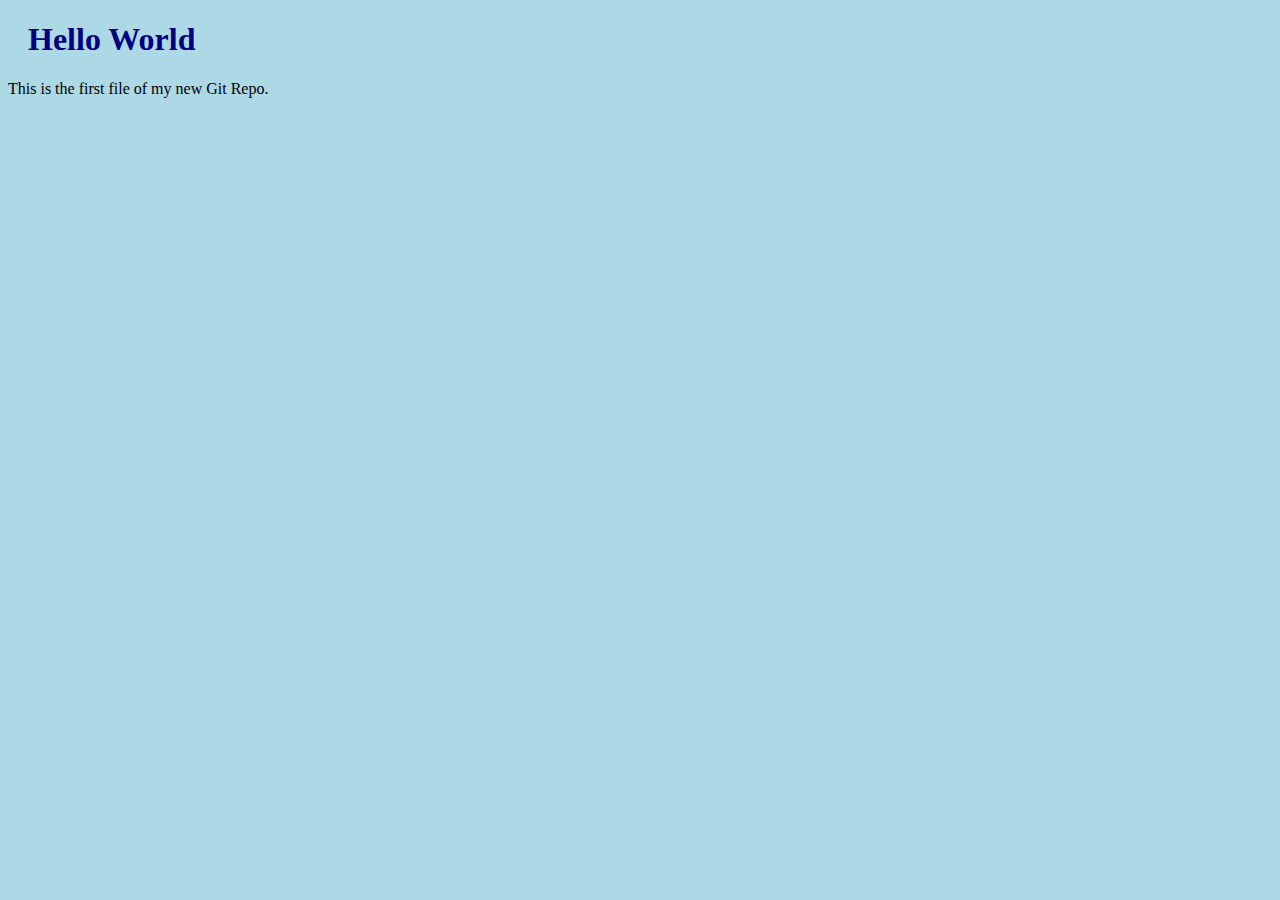
==== index.html @ 69c95109 "initial hello world barebones" ====
<!DOCTYPE html>
<html>
    <head>
        <title>Hello World!</title>
        <link rel="stylesheet" href="bluestyle.css">
    </head>
    <body>
        
        <h1>Hello World</h1>
        <p> This is the first file of my new Git Repo.</p>
        
    </body>
</html>
---- bluestyle.css ----
body {
    background-color:lightblue;
    }
    h1 {
        color:navy;
        margin-left: 20px;
    }
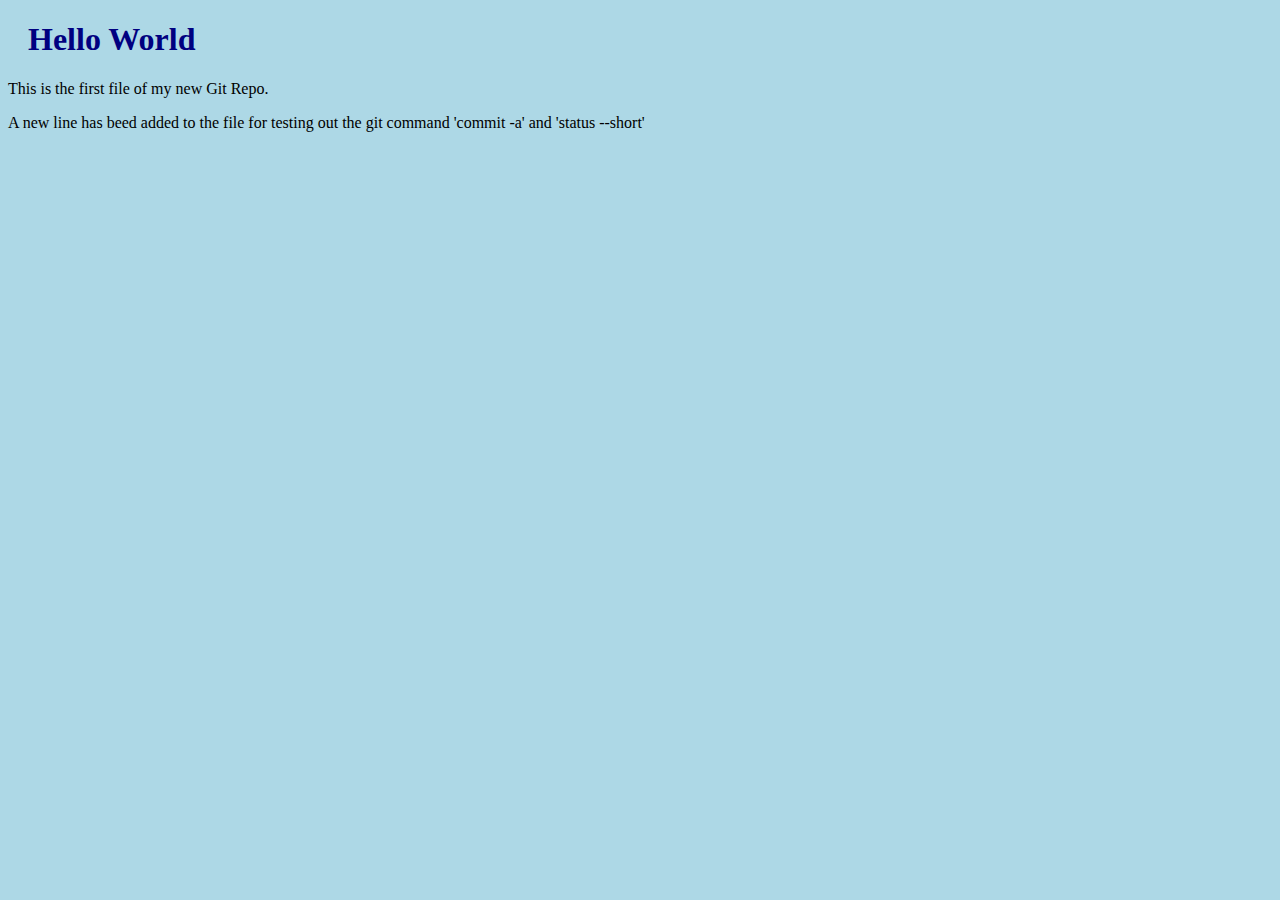
==== commit dafee02f: "Updated index.html with a new line" ====
--- a/index.html
+++ b/index.html
@@ -8,6 +8,8 @@
         
         <h1>Hello World</h1>
         <p> This is the first file of my new Git Repo.</p>
+        <p>A new line has beed added to the file for testing out the git command 
+            'commit -a' and 'status --short'</p>
         
     </body>
 </html>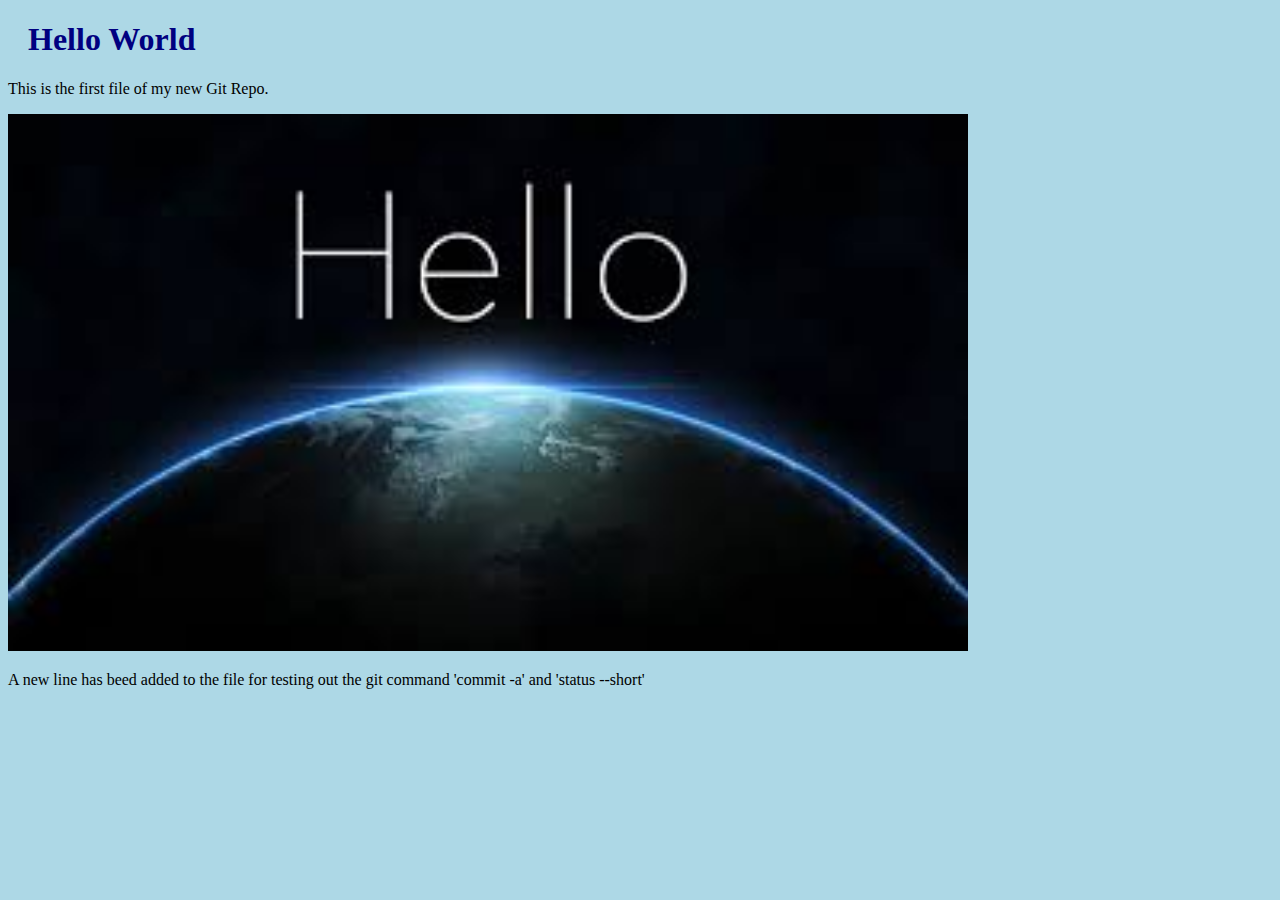
==== commit 5ab63d21: "added a new jpeg and showed it on index.html" ====
--- a/index.html
+++ b/index.html
@@ -8,6 +8,7 @@
         
         <h1>Hello World</h1>
         <p> This is the first file of my new Git Repo.</p>
+        <div><img src="img_hello_world.jpeg" alt="Hello World from Space" style="width:100%;max-width:960px"></div>
         <p>A new line has beed added to the file for testing out the git command 
             'commit -a' and 'status --short'</p>
         
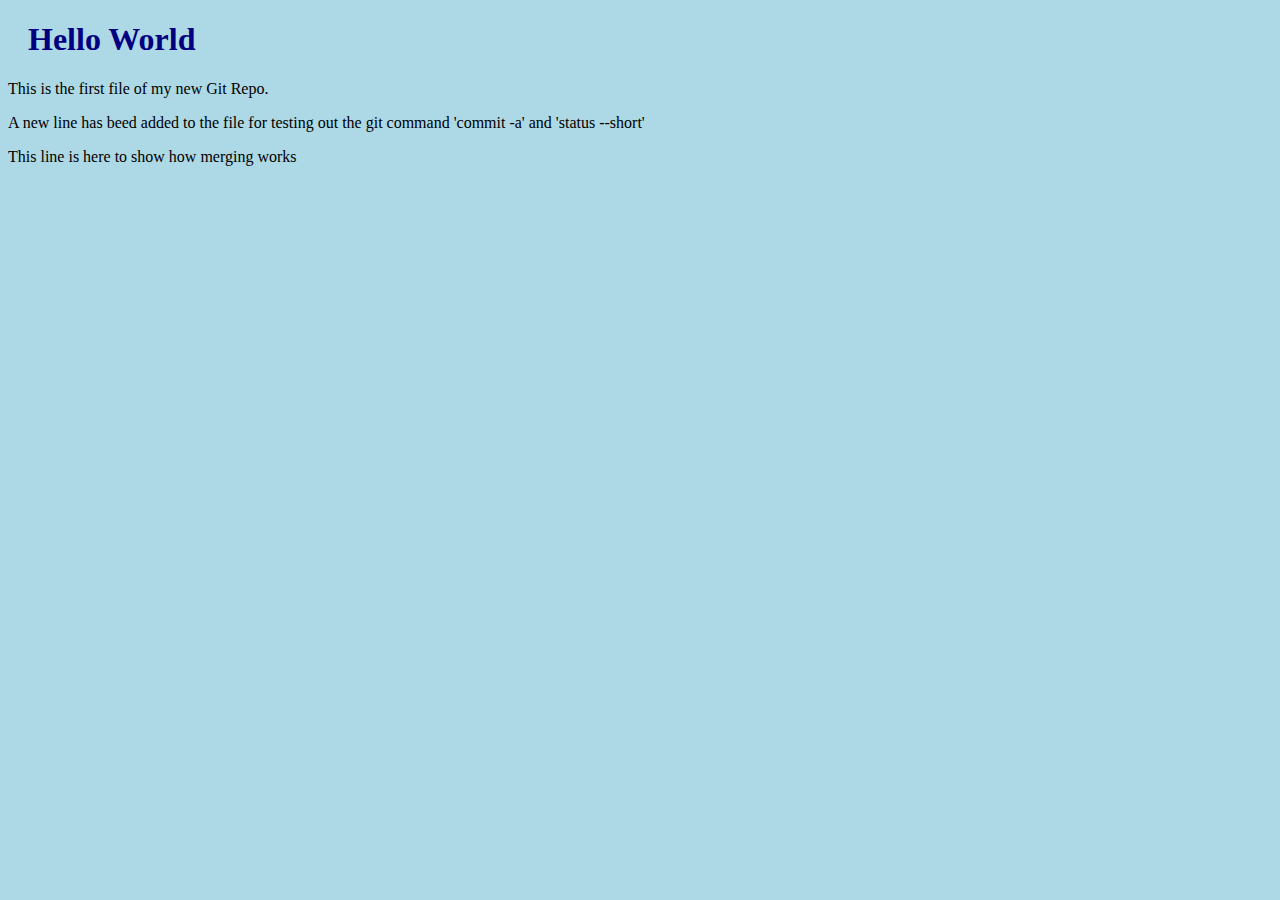
==== commit b2603d72: "This is for practicing adding and changing branches" ====
--- a/index.html
+++ b/index.html
@@ -8,9 +8,9 @@
         
         <h1>Hello World</h1>
         <p> This is the first file of my new Git Repo.</p>
-        <div><img src="img_hello_world.jpeg" alt="Hello World from Space" style="width:100%;max-width:960px"></div>
         <p>A new line has beed added to the file for testing out the git command 
             'commit -a' and 'status --short'</p>
+        <p>This line is here to show how merging works</p>
         
     </body>
 </html>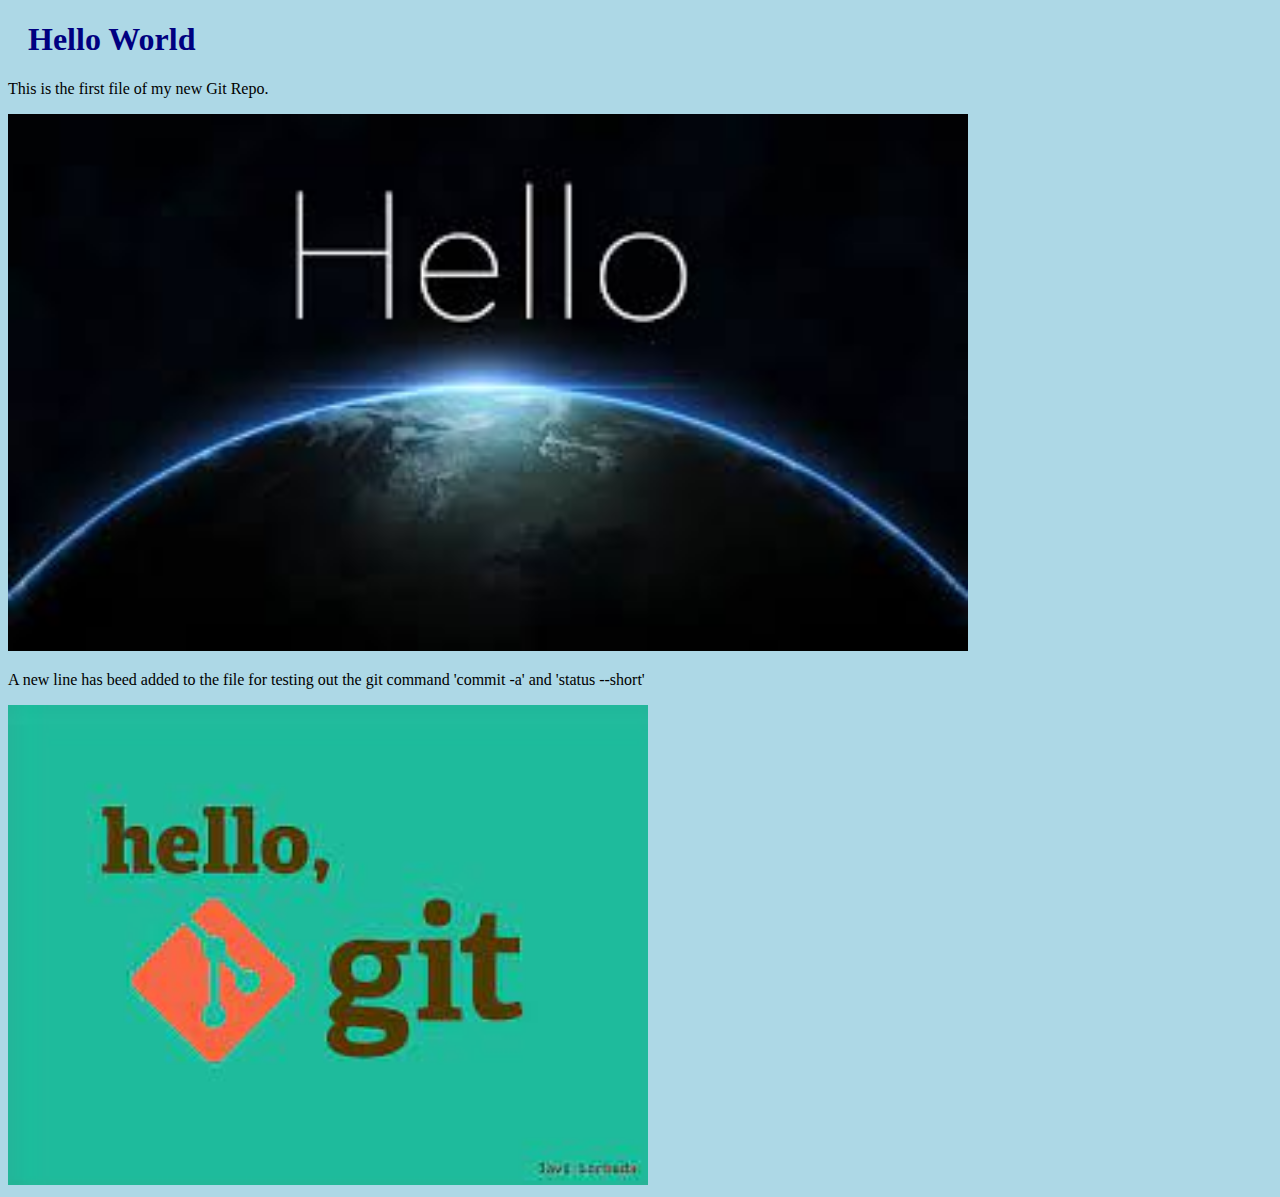
==== commit ad2f8607: "We are testing git branch merge. I have added a change to index.html as well as adding img_hello_git" ====
--- a/index.html
+++ b/index.html
@@ -8,9 +8,12 @@
         
         <h1>Hello World</h1>
         <p> This is the first file of my new Git Repo.</p>
+        <div><img src="img_hello_world.jpeg" alt="Hello World from Space" style="width:100%;max-width:960px"></div>
         <p>A new line has beed added to the file for testing out the git command 
             'commit -a' and 'status --short'</p>
-        <p>This line is here to show how merging works</p>
+        <div>
+            <img src="img_hello_git.jpeg" alt="Hello Git" style="width:100%;max-width:640px">
+        </div>
         
     </body>
 </html>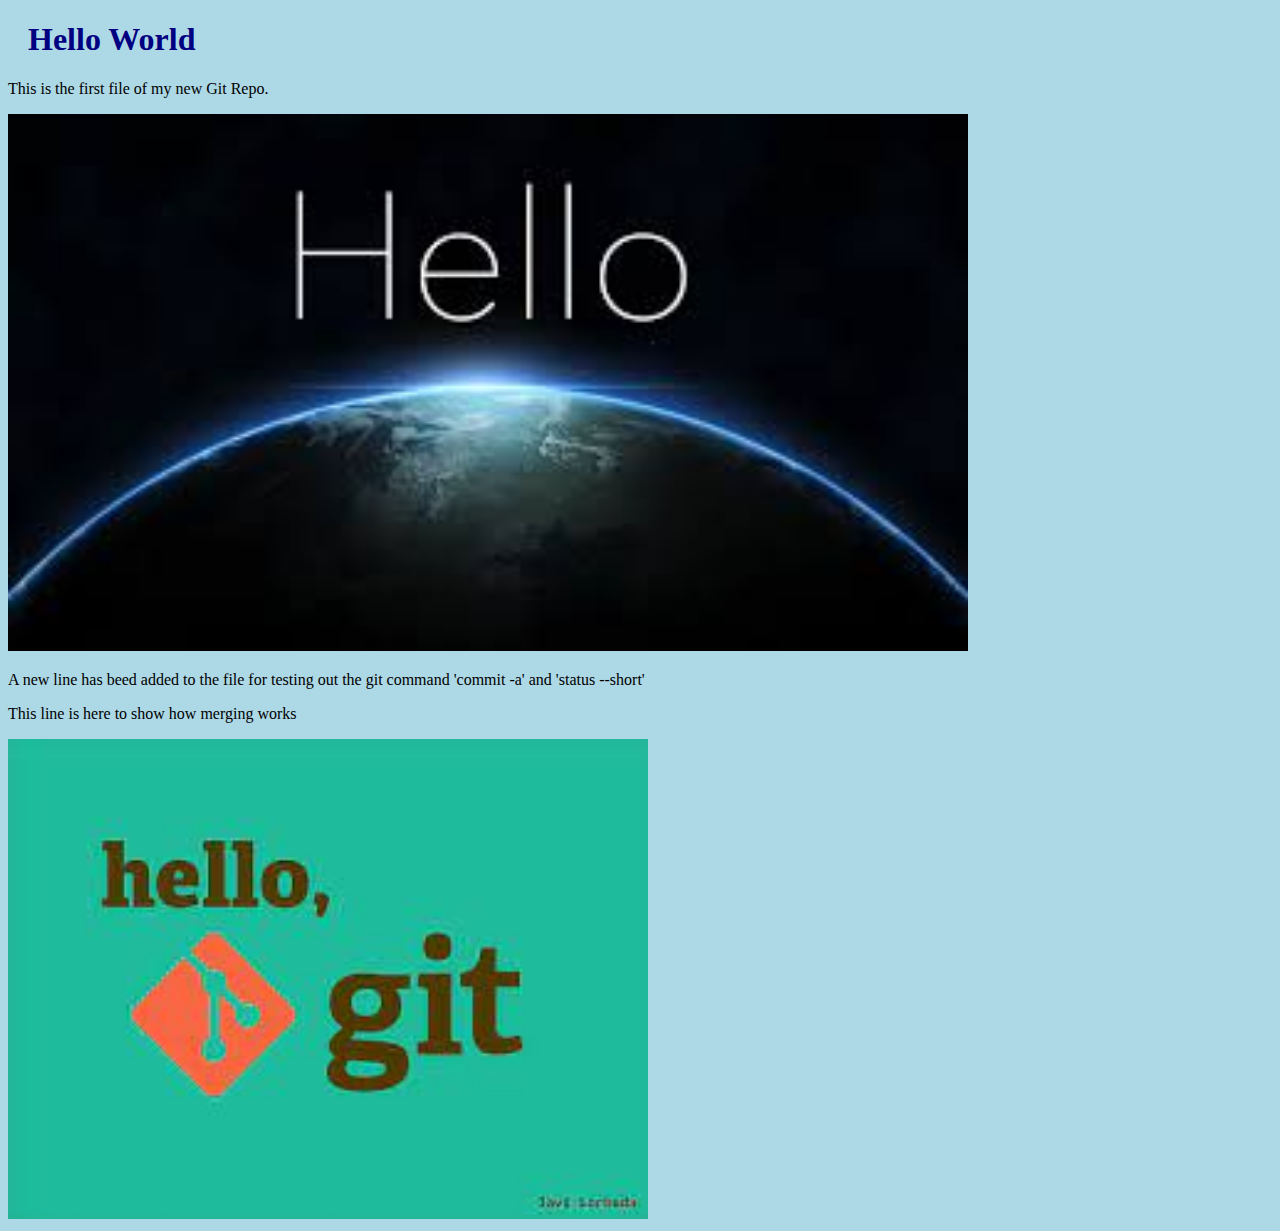
==== commit 660faf6c: "merged with hello-world-images branch after fixing conflicts between the two branches" ====
--- a/index.html
+++ b/index.html
@@ -11,6 +11,7 @@
         <div><img src="img_hello_world.jpeg" alt="Hello World from Space" style="width:100%;max-width:960px"></div>
         <p>A new line has beed added to the file for testing out the git command 
             'commit -a' and 'status --short'</p>
+        <p>This line is here to show how merging works</p>
         <div>
             <img src="img_hello_git.jpeg" alt="Hello Git" style="width:100%;max-width:640px">
         </div>
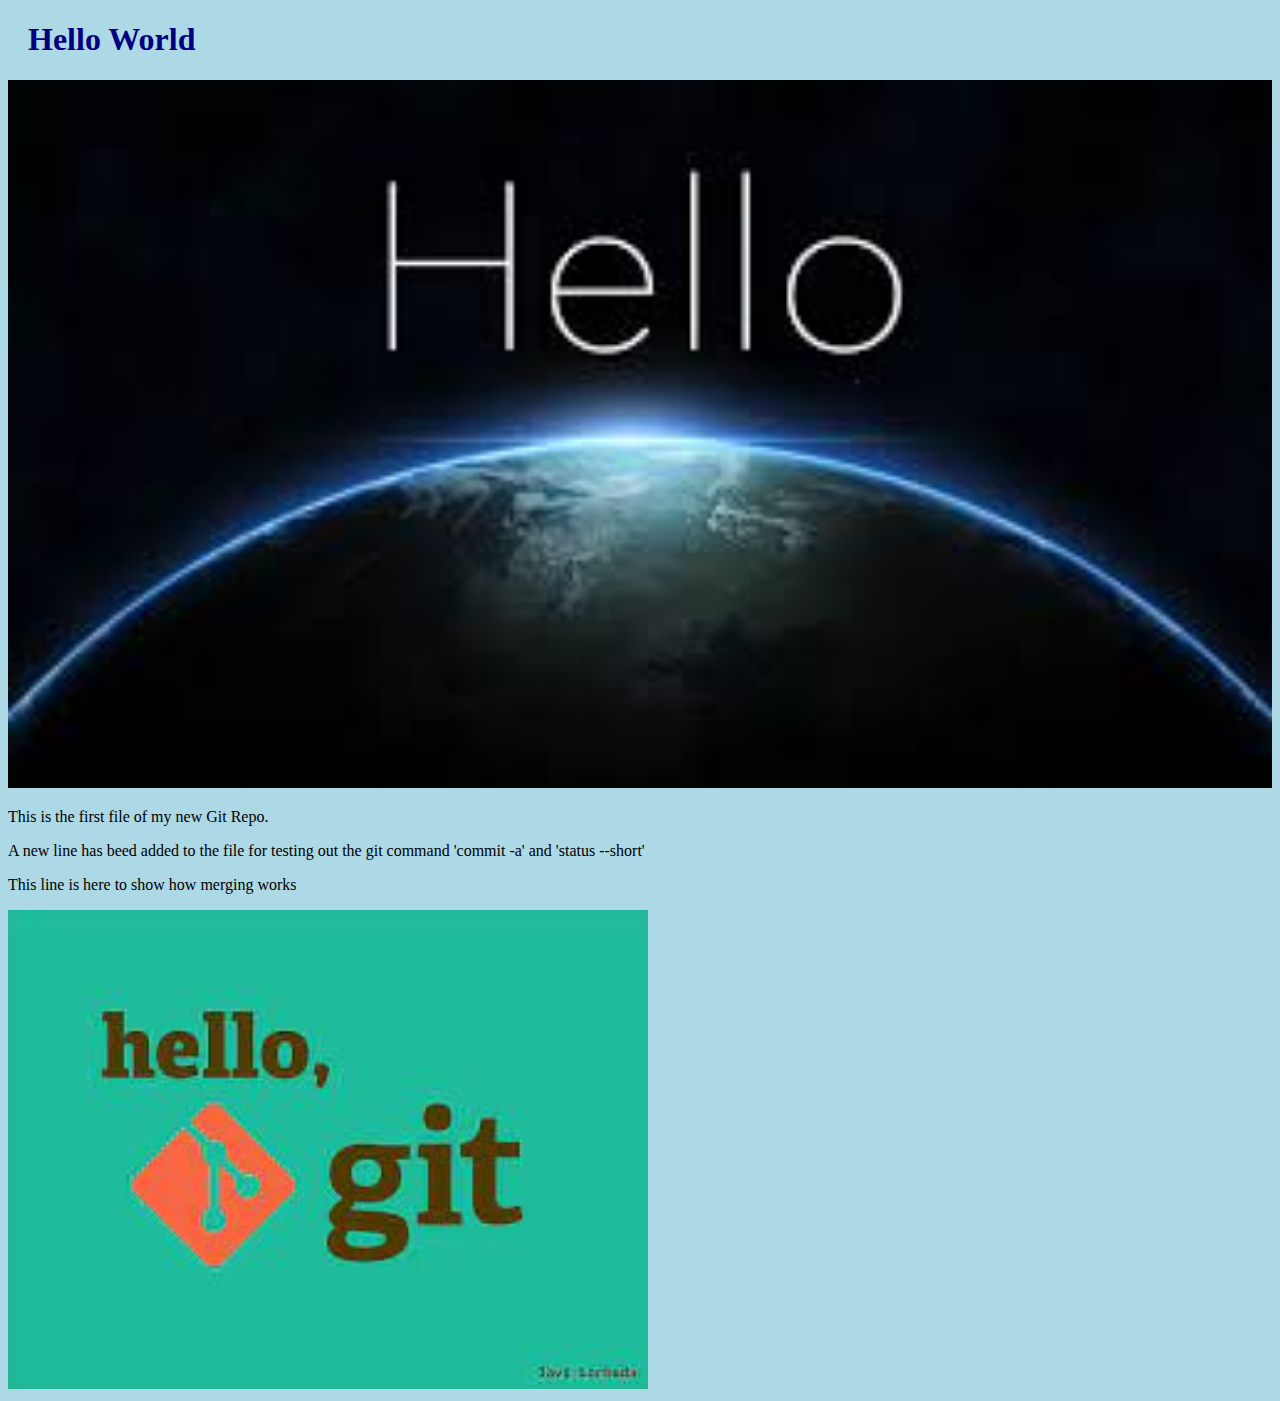
==== commit 57810e84: "Updated index.html. Resized and changed position of top image." ====
--- a/index.html
+++ b/index.html
@@ -7,8 +7,8 @@
     <body>
         
         <h1>Hello World</h1>
+        <div><img src="img_hello_world.jpeg" alt="Hello World from Space" style="width:100%;max: width 9640px;"></div>
         <p> This is the first file of my new Git Repo.</p>
-        <div><img src="img_hello_world.jpeg" alt="Hello World from Space" style="width:100%;max-width:960px"></div>
         <p>A new line has beed added to the file for testing out the git command 
             'commit -a' and 'status --short'</p>
         <p>This line is here to show how merging works</p>
